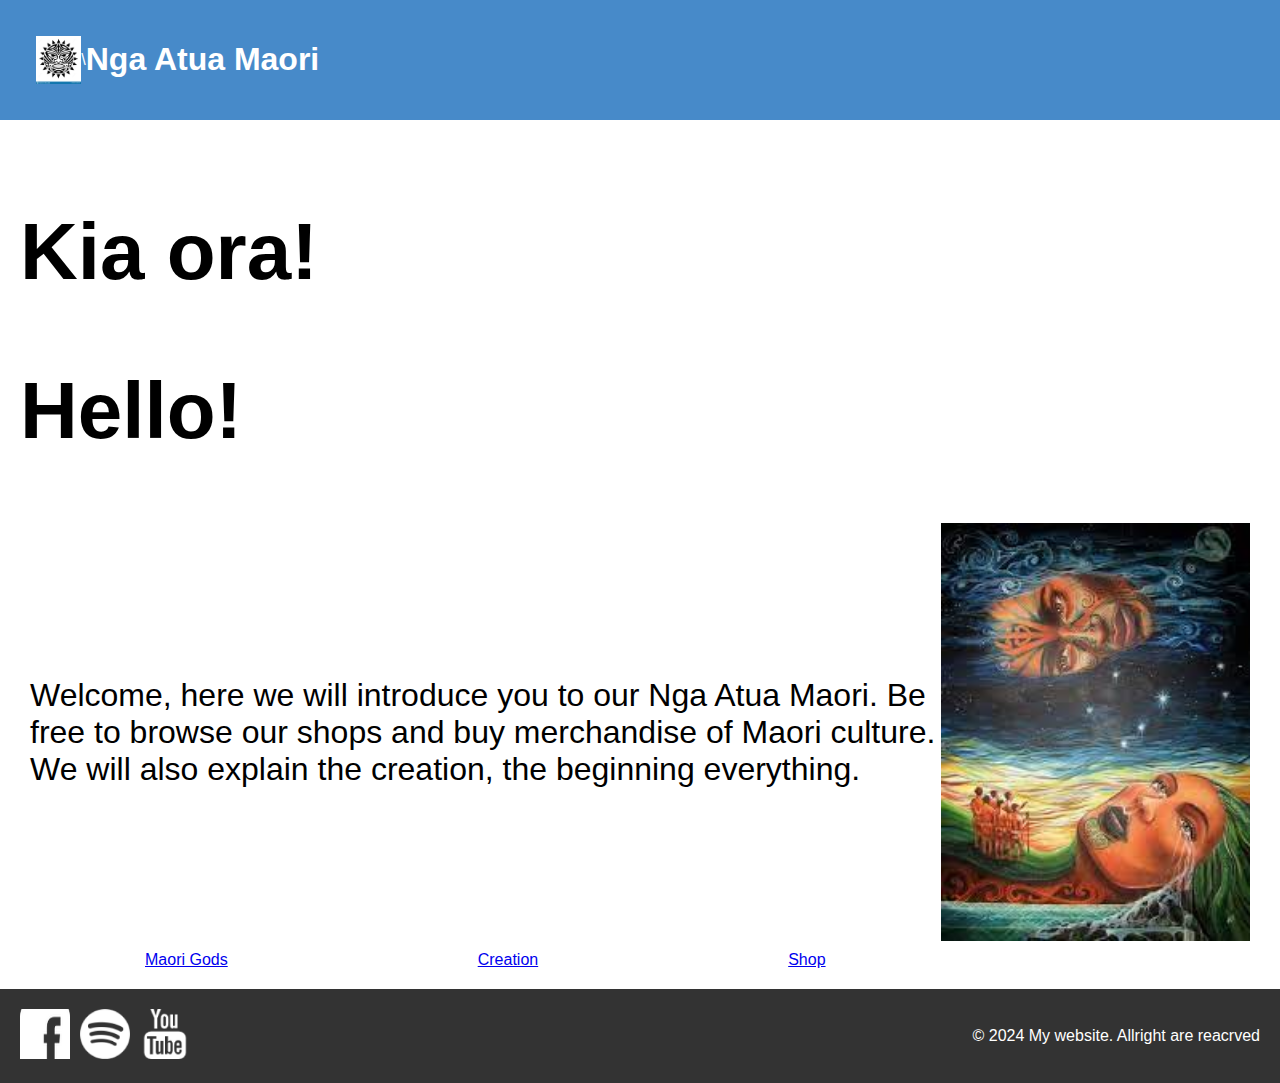
==== Maori Gods Web/Index.html @ 91b265aa "four pages are finished" ====
<!DOCTYPE html>
<html lang="en">
 <head>
    <meta charset="utf-8">
    <meta name="viewport" content="width=device-width, initial-scale=1.0">
    <title>Nga Atua Maori</title>
    <link rel="stylesheet" href="style_sheet.css">
 </head>
     
    
<body>
    <header>
        <img src="maori%20god%20logo.png" alt="Website Logo" class="logo">\
        <h1>Nga Atua Maori</h1>
    </header>
    <main>
     <section id="overview">
        <h2>Kia ora!</h2>
        <h2>Hello!</h2>
        <div class="container">
         <p class="landing_p">Welcome, here we will introduce you to our Nga Atua Maori. Be free to browse our shops and buy merchandise of Maori culture. We will also explain the creation, the beginning everything.</p>
         <img src="maori%20pic.jpg" class="landing_img">
        </div>
        <nav>
            <ul>
              <li><a href="Maori_Gods.html">Maori Gods</a></li>
              <li><a href="Creation.html">Creation</a></li>
              <li><a href="shop.html">Shop</a></li>
            </ul>
        </nav>
     </section>
    </main>
    <footer>
        <ul class= "social_media">
            <li><img src="Facebook%20Logo.png" alt="Facebook"></li>
            <li><img src="Spotify%20Logo.png" alt="Spotify"></li>
            <li><img src="Youtube%20Logo.png" alt="Youtube"></li>
        </ul>
        <p>&copy; 2024 My website. Allright are reacrved</p></footer>
</body>
</html>
---- Maori Gods Web/style_sheet.css ----
header {
    background-color: #478AC9;
    /* Sets the backround of the header to dark grey */
    color: #FFF;
    padding: 20px;
    display: flex;
    justify-content: space-between;
    align-items: center;
}

body {
    margin: 0;
    font-family: Arial, sans-serif;
}

h1 {
    margin-right: auto;
}

.logo { 
    margin-left: 1rem;
    height: 3rem;
}

main {
    max-width: 1425px;
    margin: 0 auto;
    padding: 20px;
}

h2 {
    font-size: 5rem;
} 

.container {
    display:  flex;
    align-items: center;
    margin: 10px;
}

.landing_p {
    font-size: 2rem;
}

.landing_img {
    width: 900px;
    height: auto;
}

nav ul {
    list-style: none;
    margin: 0;
    padding: 0;
    display: flex;
}

nav li {
    margin: 0 125px;
}

.grid-container {
  display: grid;
  grid-template-columns: auto auto auto auto;
/*  background-color: #2196F3;*/
  padding: 10px;
}

.grid-container2 {
  display: grid;
  grid-template-columns: auto auto;
/*  background-color: #2196F3;*/
  padding: 10px;
}

.grid-item {
/*  background-color: rgba(255, 255, 255, 0.8);*/
/*  border: 1px solid rgba(0, 0, 0, 0.8);*/
  padding: 20px;
  font-size: 20px;
  text-align: center;
}

.grid-item2 {
/*  background-color: rgba(255, 255, 255, 0.8);*/
  border: 1px solid rgba(0, 0, 0, 0.8);
  padding: 20px;
  font-size: 20px;
  text-align: center;
  align-content: center;
}

h3 {
    font-size: 40px;
}

.cup_img {
    width: 300px;
    height: auto;
}
footer {
    background-color: #333;
    color: #fff;
    padding: 20px;
    display: flex;
    justify-content: space-between;
    align-items: center;
}

footer ul {
    display: flex;
}

.social_media {
    list-style: none; 
    margin: 0;
    padding: 0;
    display: flex;
}

.social_media li {
    display: inline-block;
    margin-right: 10px;  
}

.social_media li img {
    width: 50px;
    height: 50px;
}
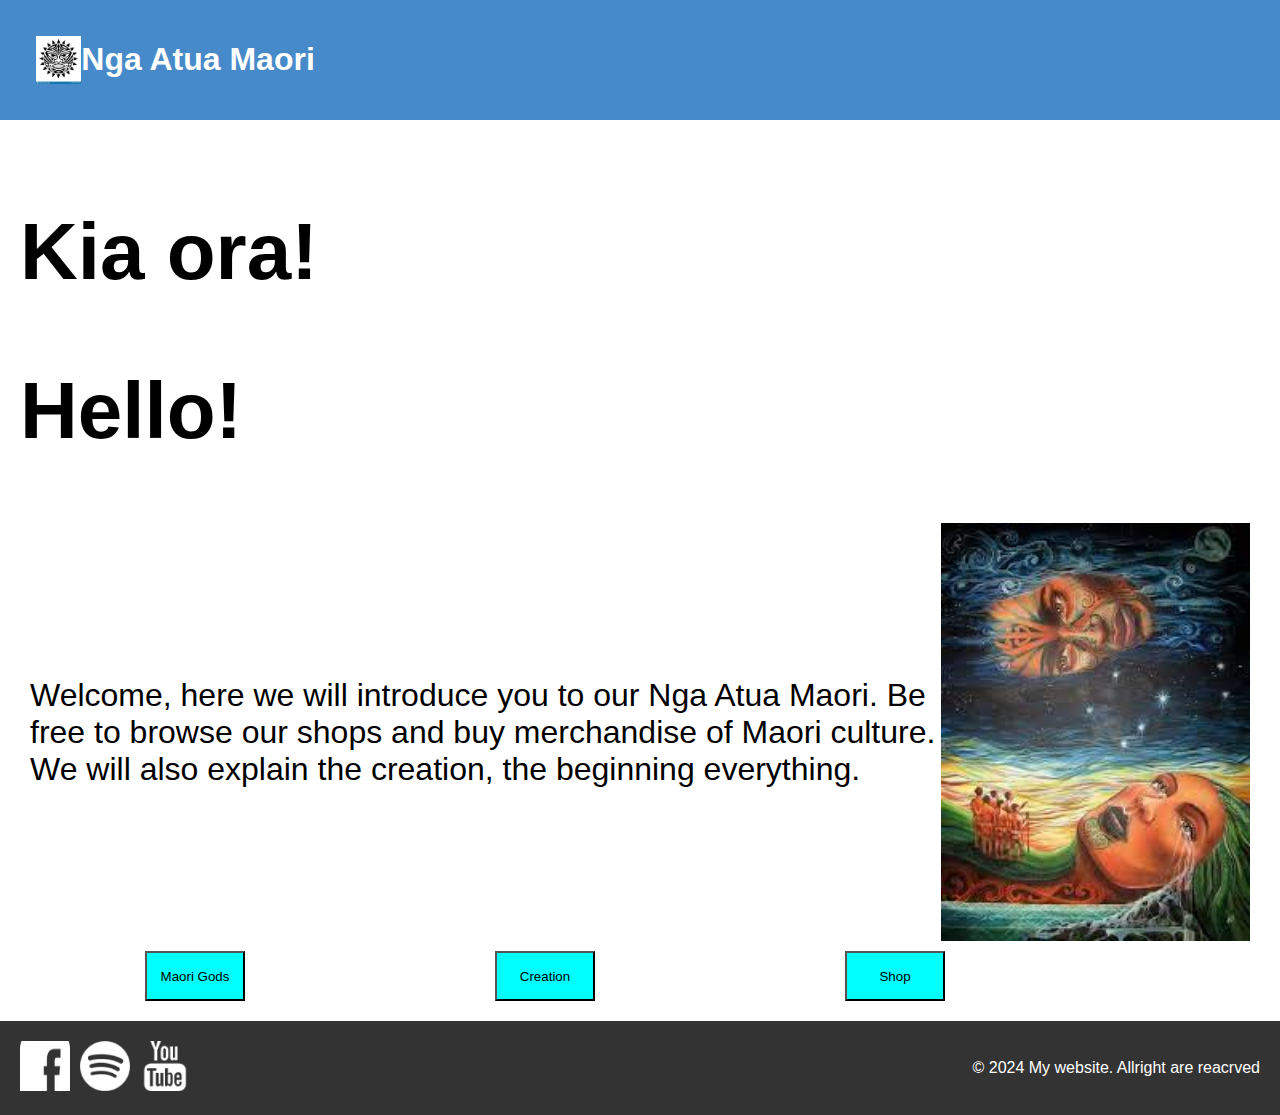
==== commit 621934d4: "Adjustments withing the file" ====
--- a/Maori Gods Web/Index.html
+++ b/Maori Gods Web/Index.html
@@ -10,7 +10,7 @@
     
 <body>
     <header>
-        <img src="maori%20god%20logo.png" alt="Website Logo" class="logo">\
+        <img src="Images/maori%20god%20logo.png" alt="Website Logo" class="logo">
         <h1>Nga Atua Maori</h1>
     </header>
     <main>
@@ -19,22 +19,22 @@
         <h2>Hello!</h2>
         <div class="container">
          <p class="landing_p">Welcome, here we will introduce you to our Nga Atua Maori. Be free to browse our shops and buy merchandise of Maori culture. We will also explain the creation, the beginning everything.</p>
-         <img src="maori%20pic.jpg" class="landing_img">
+         <img src="Images/maori%20pic.jpg" class="landing_img" alt="Maori image">
         </div>
         <nav>
             <ul>
-              <li><a href="Maori_Gods.html">Maori Gods</a></li>
-              <li><a href="Creation.html">Creation</a></li>
-              <li><a href="shop.html">Shop</a></li>
+              <li><a href="Maori_Gods.html"><button>Maori Gods</button></a></li>
+              <li><a href="Creation.html"><button>Creation</button></a></li>
+              <li><a href="shop.html"><button>Shop</button></a></li>
             </ul>
         </nav>
      </section>
     </main>
     <footer>
         <ul class= "social_media">
-            <li><img src="Facebook%20Logo.png" alt="Facebook"></li>
-            <li><img src="Spotify%20Logo.png" alt="Spotify"></li>
-            <li><img src="Youtube%20Logo.png" alt="Youtube"></li>
+            <li><img src="Images/Facebook%20Logo.png" alt="Facebook"></li>
+            <li><img src="Images/Spotify%20Logo.png" alt="Spotify"></li>
+            <li><img src="Images/Youtube%20Logo.png" alt="Youtube"></li>
         </ul>
         <p>&copy; 2024 My website. Allright are reacrved</p></footer>
 </body>
--- a/Maori Gods Web/style_sheet.css
+++ b/Maori Gods Web/style_sheet.css
@@ -47,6 +47,12 @@
     height: auto;
 }
 
+.story_img {
+    width: 400px;
+    height: auto;
+    float: left;
+}
+
 nav ul {
     list-style: none;
     margin: 0;
@@ -77,7 +83,14 @@
 /*  border: 1px solid rgba(0, 0, 0, 0.8);*/
   padding: 20px;
   font-size: 20px;
-  text-align: center;
+  text-align: left;
+}
+
+.grid-col-span2 {
+  padding: 20px;
+  font-size: 20px;
+  text-align: left;
+  grid-column: span 2;
 }
 
 .grid-item2 {
@@ -94,9 +107,33 @@
 }
 
 .cup_img {
-    width: 300px;
-    height: auto;
+    width: 350px;
+    height: 341px;
 }
+
+.story {
+    display: grid;
+    grid-template-columns: 50% auto;
+}
+
+.story_p {
+    margin: 10px;
+    padding: 20px;
+  font-size: 20px;
+  text-align: left;
+  align-content: center;
+}
+
+.story_img {
+    grid-row: span 2;
+}
+
+button {
+    background-color: aqua;
+     width: 100px;
+    height: 50px;
+}
+
 footer {
     background-color: #333;
     color: #fff;
